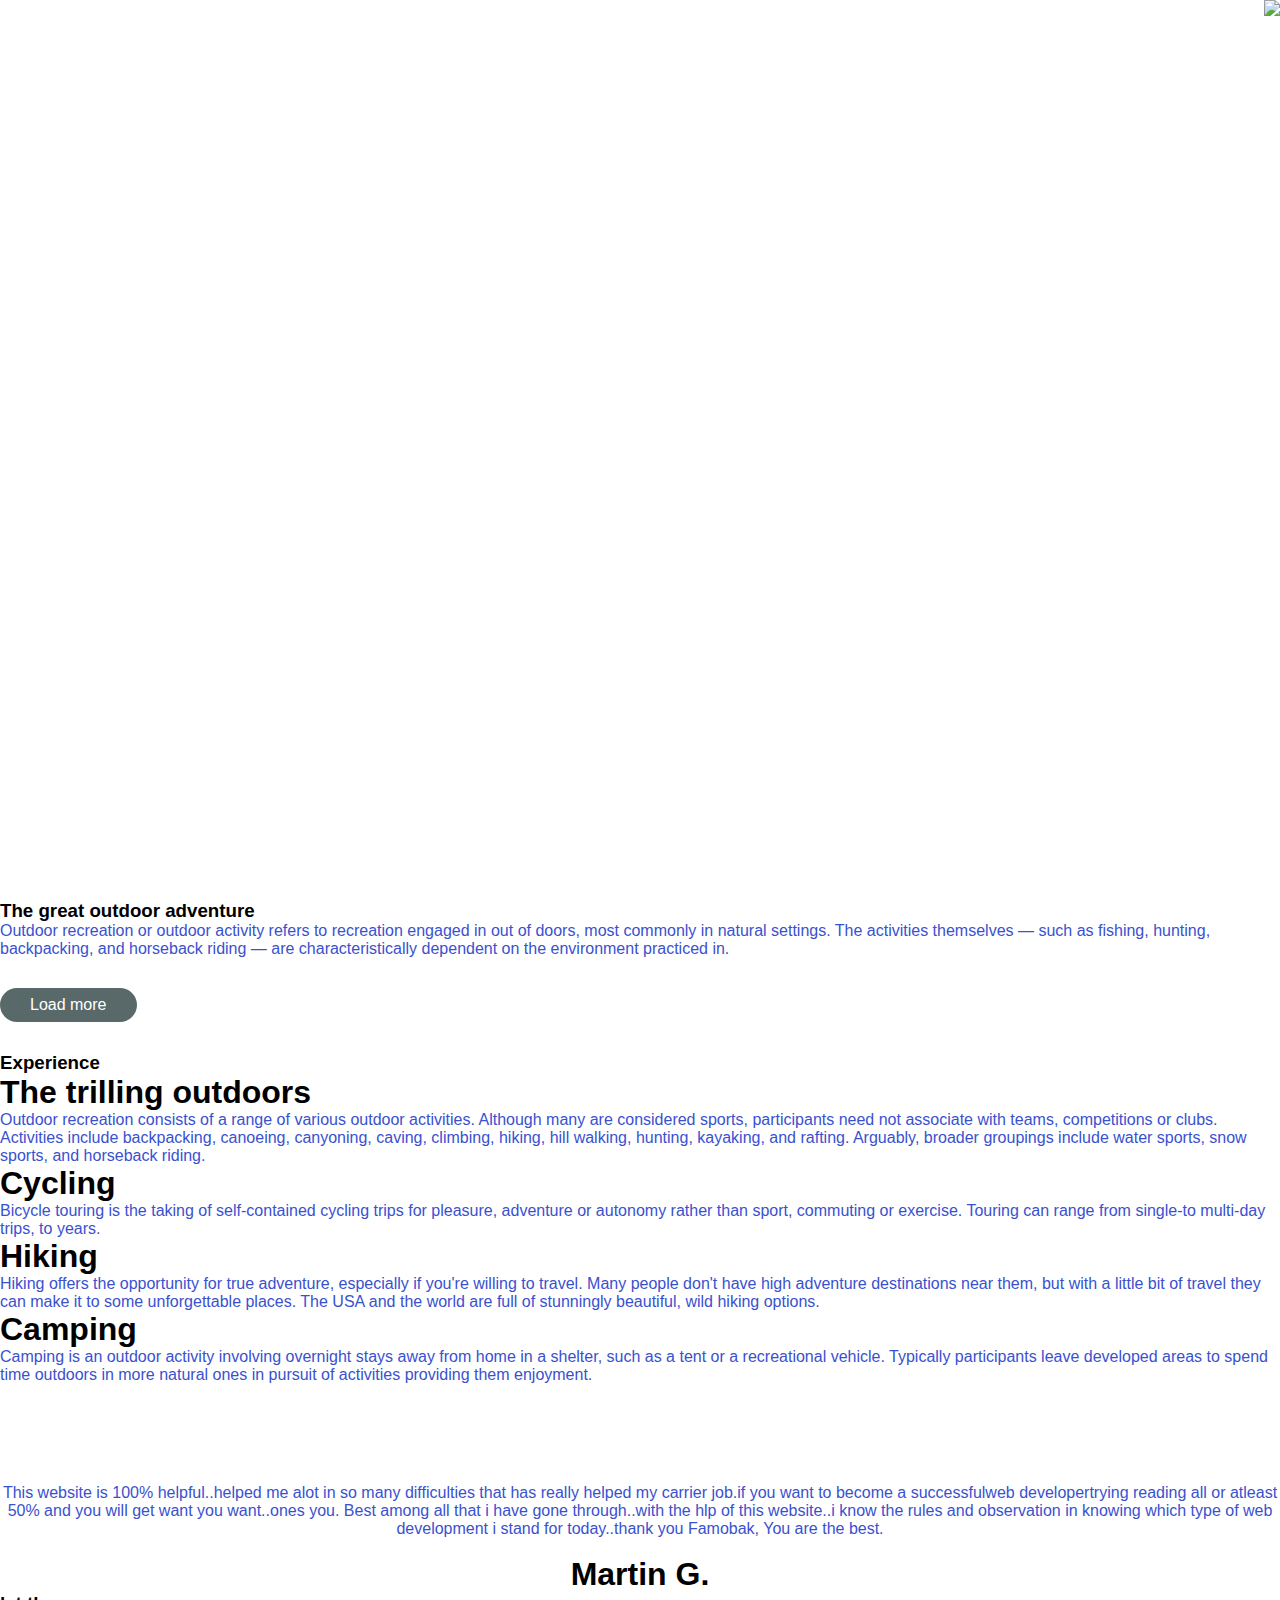
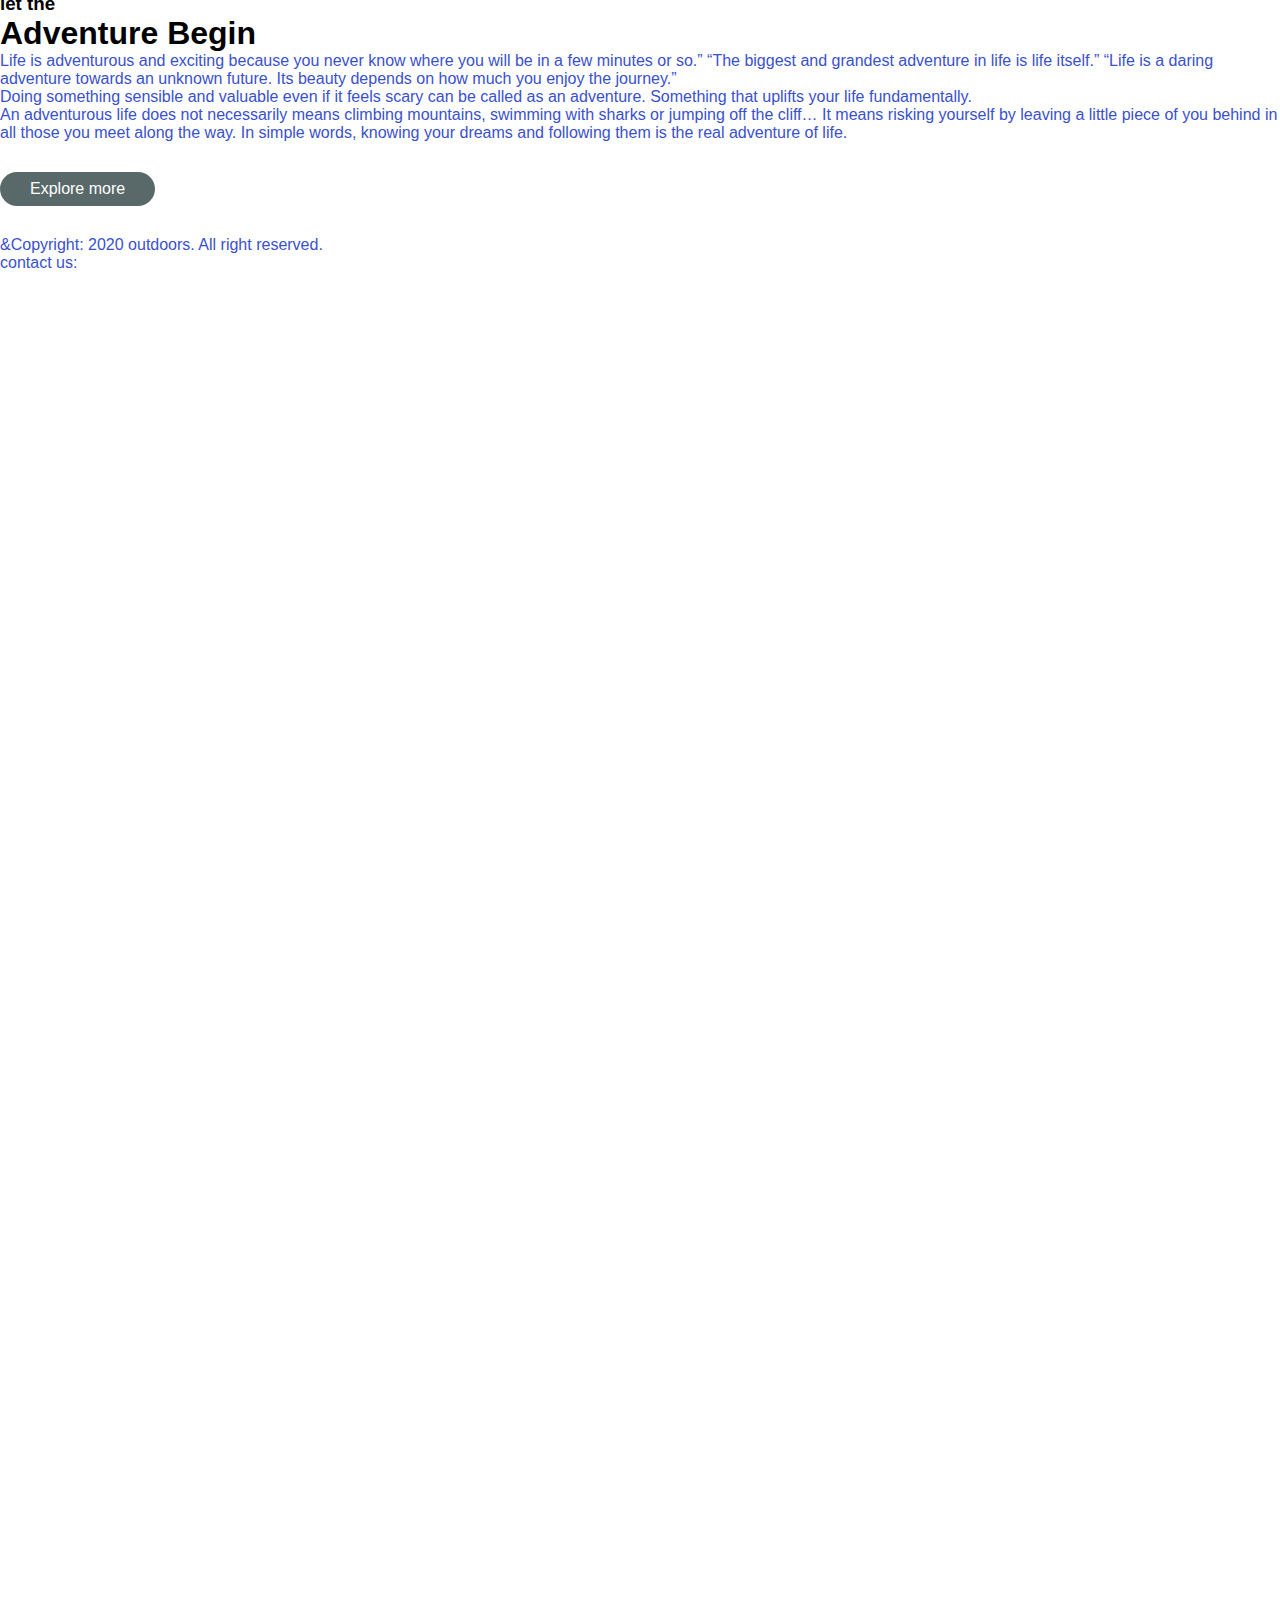
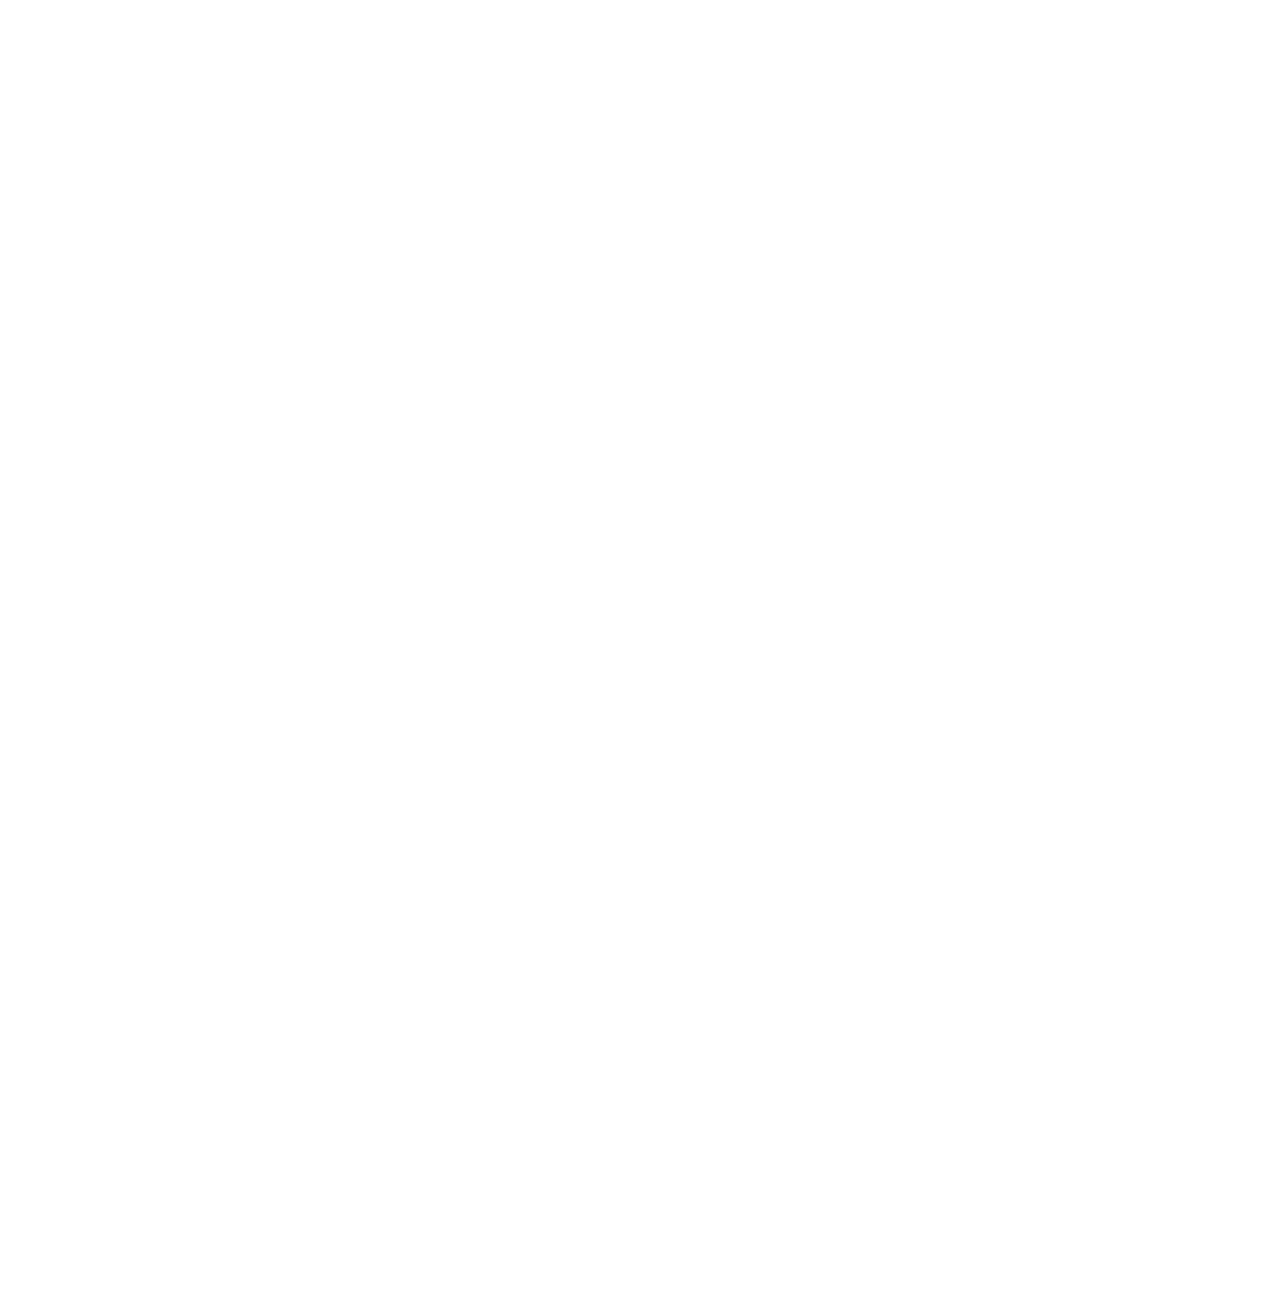
==== index.html @ dceeea45 "Add files via upload" ====
<!DOCTYPE html>
<html>
    <head>
        <meta charset="UTF-8">
        <meta name="viewport" content="width=device-width, initial-scale=1">

    <title>Home</title>
    <link rel="stylesheet" type="text/css" href="file:///Users/mohamabu/Documents/project/fontawesome-free-5.13.0-web%202/css/all.css">
    <!--Our Own stylesheet-->
    <link rel="stylesheet" href="css/style.css">
    </head>
    <body>
<header>
    <div class="container">
        <nav>
            <div class="nav-brand">
                <a href="index.html">
                    <img src="img/logo2.png" alt=" ">
                </a>
            </div>
            <div class="menu-icons open">
                <i class="fa fa-bars"></i>
            </div>
            <ul class="nav-list">
                <div class="menu-icons close">
                    <i class="fa fa-times"></i>
                </div>
                 <li class="nav-item">
                     <a href="index.html" class="nav-link current">Home</a>
                 </li>
                 <li class="nav-item">
                    <a href="explore.html" class="nav-link">Explore</a>
                </li>
                <li class="nav-item">
                    <a href="about.html" class="nav-link">About us</a>
                </li>
                <li class="nav-item">
                    <a href="contact.html" class="nav-link">Contact</a>
                </li>
            </ul>
        </nav>
    </div>
</header>
<main>
<section class="hero">
    <div class="container">
        <div class="main-message">
            <h3>The great outdoor adventure</h3>

            <p>Outdoor recreation or outdoor activity refers to recreation engaged in out of doors, most commonly in natural settings. The activities themselves — such as fishing, hunting, backpacking, and horseback riding — are characteristically dependent on the environment practiced in.
            </p>
                <div class="cta">
                    <a href="load.html" class="btn">Load more</a>
                </div>
        </div>
    </div>
</section>
<section class="experience-outdoors">
  <div class="container">
      <div class="title-heading">
          <h3>Experience</h3>
          <h1>The trilling outdoors</h1>
          <p>
            Outdoor recreation consists of a range of various outdoor activities. Although many are considered sports, participants need not associate with teams, competitions or clubs. Activities include backpacking, canoeing, canyoning, caving, climbing, hiking, hill walking, hunting, kayaking, and rafting. Arguably, broader groupings include water sports, snow sports, and horseback riding.
          </p>
        </div>
          <div class="activities-grid">
          <!--grid item #1-->
          <div class="activities-grid-item cycling">
              <i class="fa fa-wheelchair"></i>
              <h1>Cycling</h1>
              <p>
                Bicycle touring is the taking of self-contained cycling trips for pleasure, adventure or autonomy rather than sport, commuting or exercise. Touring can range from single-to multi-day trips, to years.
              </p>
          </div>

          <!--grid item #2-->
          <div class="activities-grid-item hiking">
            <i class="fa fa-compass"></i>
            <h1>Hiking</h1>
            <p>
                Hiking offers the opportunity for true adventure, especially if you're willing to travel. Many people don't have high adventure destinations near them, but with a little bit of travel they can make it to some unforgettable places. The USA and the world are full of stunningly beautiful, wild hiking options.
            </p>
        </div>

        <!--grid item #3-->
        <div class="activities-grid-item camping">
            <i class="fa fa-burn"></i>
            <h1>Camping</h1>
            <p>
                Camping is an outdoor activity involving overnight stays away from home in a shelter, such as a tent or a recreational vehicle. Typically participants leave developed areas to spend time outdoors in more natural ones in pursuit of activities providing them enjoyment.
            </p>
        </div>
      </div>
  </div>
</section>

<section class="testimonials">
   <div class="container">
       <div class="testimonial">
           <div class="testimonial-text-box">
               <p>
                This website is 100% helpful..helped me alot in so many difficulties that has really helped my carrier job.if you want to become a successfulweb developertrying reading all or atleast 50% and you will get want you want..ones you.
                Best among all that i have gone through..with the hlp of this website..i know the rules and observation in knowing which type of web development i stand for today..thank you Famobak, You are the best.
               </p>
               <i class="fa fa-quote-right"></i>
           </div>
           <div class="testimonial-customer">
               <img src="img/client1.png" alt="">
               <h1>Martin G.</h1>
           </div>
       </div>
   </div>
</section>
<section class="begin-adventure">
   <div class="container">
    <div class="title-heading">
        <h3>let the</h3>
        <h1>Adventure Begin</h1>
        <p>
            Life is adventurous and exciting because you never know where you will be in a few minutes or so.” “The biggest and grandest adventure in life is life itself.” “Life is a daring adventure towards an unknown future. Its beauty depends on how much you enjoy the journey.”

        </p>
      </div>
      <div class="adventure-grid">
          <!--adventure grid item #1-->
        <div class="adventure-grid-itrm">
            <p>
                Doing something sensible and valuable even if it feels scary can be called as an adventure. Something that uplifts your life fundamentally.


            </p>
        </div>
        <!--adventure grid item #2-->
        <div class="adventure-grid-itrm">
            <p>
                An adventurous life does not necessarily means climbing mountains, swimming with sharks or jumping off the cliff… It means risking yourself by leaving a little piece of you behind in all those you meet along the way. In simple words, knowing your dreams and following them is the real adventure of life.


            </p>
        </div>
      </div>
      <a class="btn" href="more.html">Explore more</a>
   </div>
</section>
</main>
<footer>
    <P>&Copyright: 2020 outdoors. All right reserved.<br>contact us:</P>
    <a href="https://instagram.com/?i=wgb5zlpcodh9&utm_content=1rmto14/" target="_blank"><i class="fab fa-instagram-square"></i></a>
    <a href="https://linkedin.comin/in/abubakarfaheem-89a674194/" target="_blank"><i class="fab fa-linkedin"></i></a>
    <a href="https://facebook.com/profile.php?id=100013336568270/" target="_blank"><i class="fab fa-facebook-square"></i></a>
    <a href="https://twitter.com/FaheemMora?s=09/" target="_blank"><i class="fab fa-twitter-square"></i></a>
</footer>
<script type="text/javascript" src="js/main.js"></script>
    </body>
</html>
---- css/style.css ----
*{
    margin: 0;
    padding: 0;
    font-family: Arial, Helvetica, sans-serif;
   
}
body{
    font-family: 'Poppins', sans-serif;
    height: 4500px;
}
.fix
{
    clear: both;
    overflow: hidden;
}
header{
    overflow: hidden;
    height: 100vh;
}
.vid-bg{
    position: absolute;
    right: 0;
    bottom: 0;
    min-width: 100%;
    max-height: 115%;

}
.logo{
    position: fixed;
    left: 20px;
}
#MenuItems{
    display: flex;
    align-items: center;
    padding: 20px;
    position: fixed;
    right: 0px;
}
.navbar{
    position: fixed;
    background-color: rgb(45, 45, 45) !important;
    margin-top: 20px;
    top: 0;
    left: 0;
    right: 0;
}
nav{
    
    flex: 1;
    text-align: right;
}
nav ul{
    display: inline-block;
    list-style-type: none;
}
nav ul li{
    display: inline-block;
    margin-right: 20px;
}
a{
    text-decoration: none;
    color: rgb(255, 255, 255);
}

nav ul li a:hover{
    color:rgb(97, 113, 255);
    transition: 0.2s ease-in-out;
}
p{
    color: rgb(58, 81, 207);
}
.container1{
    position: absolute;
    max-width: 1300px;
    margin: auto;
    padding-left: 25px;
    padding-right: 25px;
}
.row{
    margin-left: 24px;
    display: flex;
    align-items: center;
    flex-wrap: wrap;
    justify-content: space-around;
}
.col-2{
    flex-basis: 50%;
    min-width: 300px;
}
.col-2 img{
    max-width: 100%;
    padding: 50px 0;
}
.col-2 h1{
    font-weight: bolder;
    font-size: 50px;
    line-height: 60px;
    margin: 25px 0;
    color: rgb(13, 37, 245);
    font-family: sans-serif;

}
.col-2 p{
    font-size: 19px;
}
.btn{
    display: inline-block;
    background-color: rgb(89, 105, 105);
    color: white;
    padding: 8px 30px;
    margin: 30px 0;
    border-radius: 30px;
    transition: background 0.5s;
}
.btn:hover{
    background: rgb(32, 70, 241);
}
.header .row{
    margin-top: 70px;
    }
.menu-icon {
    top: 1px;
    width: 28px;
    position: relative;
    display: inline-block;
    
   
}
/**/
.intro-area
{
    position: relative;
    padding: 100px 0px;
    text-align: center;
}

.sub-heading
{
    position: relative;
    margin-bottom: 75px;
}

.sub-heading:before 
{
    content: " ";
    position: absolute;
    top: 100%;
    left: 35%;
    margin-left: 12%;
    width: 6%;
    height: 1px;
    background-color: deepskyblue;
    z-index: 1;
    -webkit-transition: 0.5s ease;
    -moz-transition: 0.5s ease;
    -ms-transition: 0.5s ease;
    -o-transition:  0.5s ease;
    transition: 0.5s ease;


}


.sub-heading:hover:before
{
    width: 26%;
    margin-left: 12px;
}

.sub-heading:after
{
    content: "";
    position: absolute;
    top: 100%;
    left: 50%;
    margin-left: -12%;
    width: 24%;
    height: 1px;
    background-color: gray;
}

.sub-heading p
{
    color: #808080a8;
    display: inline-block;
    padding: 0px 0px 20px;
    position: relative;
    line-height: 24px;
    letter-spacing: 0.025em;
}
/*download*/
.download h2
{
    color: rgb(255, 255, 255);
}
.download .sub-heading
{
    color: rgb(255, 255, 255);
}
.download
{
    text-align: center;
    background-image: linear-gradient(rgba(0,0,0,0.7),rgba(0,0,0,0.7)) ,url(..//img//camping.jpg);
    background-size: cover;
    -webkit-background-size: cover;
    -moz-background-size: cover;
    -o-background-size: cover;
    -ms-background-size: cover;
    background-attachment: fixed;
}
.download .default-btn
{
    background: transparent;
    border: 1px solid white;
    color: white;
    font-size: 20px;
    padding: 8px 40px;
    margin: 0px 12px;
    transition: 0.5s ease-in;
}
.download .default-btn:hover
{
    background-color: white ;
    color: deepskyblue;

}
.download .fa
{
    margin-right: 10px;
}
.downloadnow 
{
    padding: 100px 0;
}
/*download*/
/*important*/
.small-container{
    max-width: 1080px;
    margin: auto;
    padding-left: 25px;
    padding-right: 25px;
}
.row{
    display: flex;
    align-items: center;
    flex-wrap: wrap;
    justify-content: space-around;
}
.col-3{
    flex-basis: 30%;
    min-width: 250px;
    margin-bottom: 30px;
}

/*end of important*/
/*testimonial*/
.testimonial{
    padding-top: 100px;
    text-align: center;
}
.testimonial .col-3{
    text-align: center;
    padding: 40px 20px;
    box-shadow: 0 0 20px 0px rgba(0,0,0,0.1);
    cursor: pointer;
    transition: transform 0.5s;
}
.testimonial .col-3 img{
width: 50px;
margin-top: 20px;
border-radius: 50%;
}
.testimonial .col-3:hover{
    transform: translateY(-10px);
}
.fa.fa-quote-left{
    font-size: 34px;
    color: #ff523b;
}
.col-3 p{
    font-size: 12px;
    margin: 12px 0;
    color: #777;
}
.testimonial .col-3 h3{
    font-weight: 600;
    color: #555;
    font-size: 16px;
}
/*end of testimony*/
/*brand*/
.brands{
    margin: 100px auto;
}
.col-5{
    width: 160px;
}
.col-5 img{
    width: 100%;
    cursor: pointer;
    filter: grayscale(100%);
}
.col-5 img:hover{
    filter: grayscale(0);
}
/*end of brand*/
/*banner*/
.intro-block 
{
    position: relative;
    background-color: #f7f7f7;
    margin: 50px 0px 0px;
    text-align: center;
    padding: 70px 25px 40px;
}

.intro-block:hover, .intro-block.active
{
    background: #6aabe1;
}

.intro-block:hover
{
    transition: .6s ease;
    -webkit-transition: .6s ease;
    -moz-transition: .6s ease;
    -o-transition: .6s ease;
    -ms-transition: .6s ease;
}


.intro-block .intro-icon
{
    position: absolute;
    top: -31px;
    left: 50%;
    margin-left: -31px;
}


.intro-block .fa
{
    width: 63px;
    height: 63px;
    font-size: 30px;
    color: rgb(255, 255, 255);
    line-height: 2;
    background: deepskyblue;
    border-radius: 50%;
    box-shadow: 0px 0px 0px 10px #cceef9;
}


.intro-block:hover .fa, .intro-block.active .fa
{
    background: white;
    color: deepskyblue;
    box-shadow: 0px 0px 0px 10px deepskyblue;
}

.intro-block h3
{
    font-size: 18px;
    color: deepskyblue;
    font-weight: 700;
    text-transform: uppercase;
    margin-bottom: 15px;

}

.intro-block p
{
    color: grey;
}

.intro-block:hover h3, .intro-block:hover p 
{
    color: #f6f6f6;
}
/*end of banner*/
/*footer*/
#footer
{
    padding: 50px 0 30px;
}
hr{
    width: 100%;
    border: auto;
    border-top: 1px solid rgb(190, 153, 85);
}
.footer{
    margin: auto;
}
.footer-row{
    display: flex;
    align-items: center;
    justify-content: space-between;
    flex-wrap: wrap;
}
.footer-left-col
{
    flex-basis: 50%;
    margin-top: 60px;
}
.footer-right-col
{
    flex-basis: 35%;
}
.footer-links
{
    margin-left: 25px;
    margin-right: 25px;
    display: flex;
    justify-content: space-between;
    flex-wrap: wrap;
}
.link-title h4
{
    color: rgb(190, 165, 85);
    margin-bottom: 29px;
}
.link-title small{
    font-size: 13px;
    color: gray;
}
.footer-info{
    display: flex;
    align-items: flex-end;
    justify-content: space-between;
    flex-wrap: wrap;
}
.footer-logo img{
    width: 100px;
}
.footer-logo button{
    padding: 12px 38px;
    margin-top: 20px;
    font-size: 10px;
}
.copyright-text,.footer-logo{
    flex-basis: 40%;
}
/*social icon*/
.social-icons
{
    width: 50px;
    position: fixed;
    top: 50%;
    left: 0;
    transform: translateY(-50%);
    z-index: 1;
}
.social-icons .fab{
    display: block;
    width: 25px;
    margin: 0 auto 20px;
    cursor: pointer;
}
.social-icons  a{
color: rgb(31, 79, 212);
}

/*media query for menu*/
@media only screen and (max-width: 770px){
    nav ul{
        position: absolute;
        top: 70px;
        left: 0;
        background:radial-gradient(rgb(0, 0, 0),rgba(0, 0, 0, 0.426))!important;
        width: 100%;
        overflow: hidden;
        transition: max-height 0.5s;
    }
    nav ul li{
        display: block;
        margin-left: 50px;
        margin-top: 10px;
        margin-bottom: 10px;
        text-align: left;
    }
    nav ul li a{
        color: white;
    }
    nav ul li a:hover{
        color: rgb(86, 103, 255);
        transition: 0.2s ease-in-out;
    }
    .navbar{
        background-color: rgb(45, 45, 45);
    }

    .menu-icon{
        display: block;
        cursor: pointer;;

    }
    .logo{
        top: 10px;
        position: fixed;
        left: 20px;
    }
    #MenuItems{
        top: 0px;
        display: flex;
        padding-left: 0px;
        position: fixed;
        flex-direction: column;
    -webkit-box-orient: vertical;
    margin-bottom: 0px;

    
    
    }
    .menu-icon{
        position: fixed;
        right: 30px;
    }
    .intro-area, .row{
        margin-top: 170px;
    }
    .fix,.row,.col-2{
        margin-top: 60px;
    }
    .fix.col-2{
        margin-top: 30px;
    }
    .col-2,img{
        margin-top: 5px;
    }
}
@media only screen and (max-width: 770px){
    .footer-left-col,.footer-right-col
{
    text-align: center;
    flex-basis: 100%;
}
.link-title{
    flex-basis: 50%;
    margin-bottom: 30px;
}
}

@media only screen and (max-width: 1200px){

    header{
        overflow: hidden;
        height: 100vh;
    }
    .vid-bg{
        position: absolute;
        top: 0;
       margin: 0,0,0,0;
    }
  
}
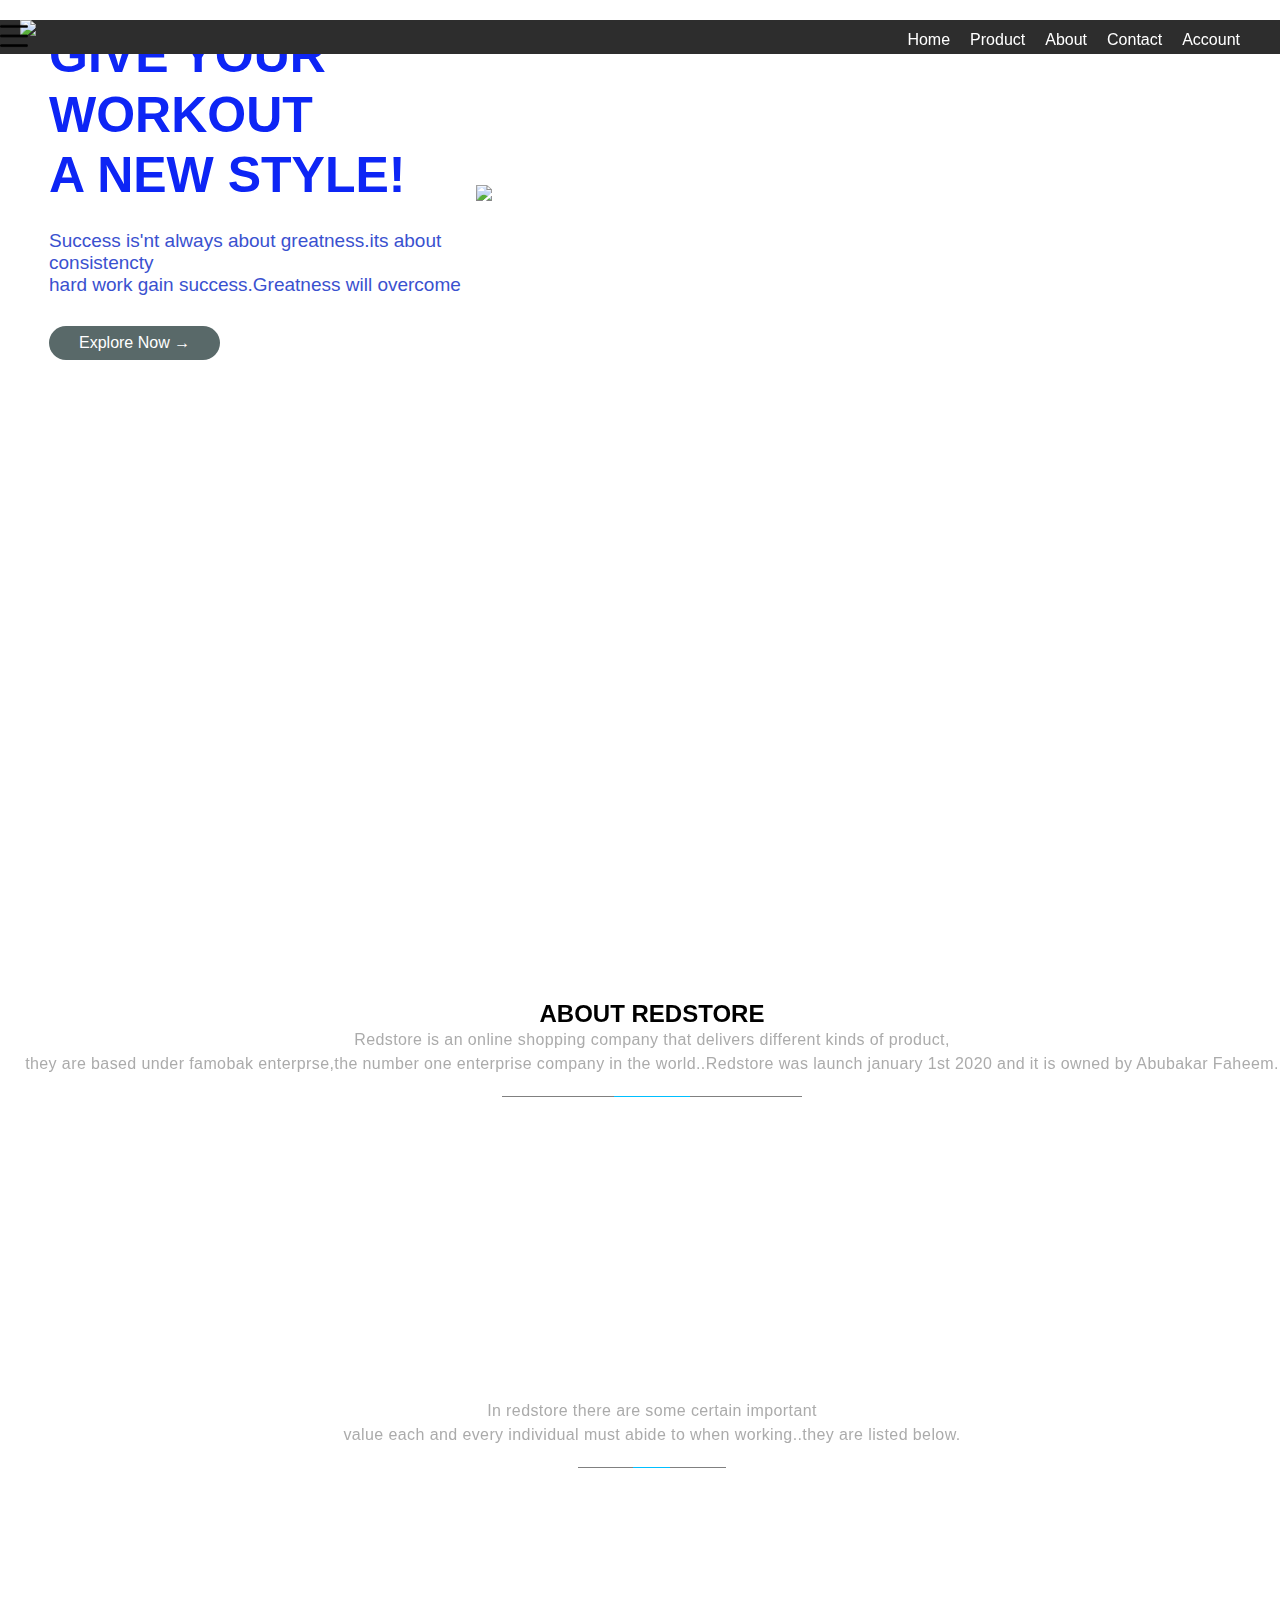
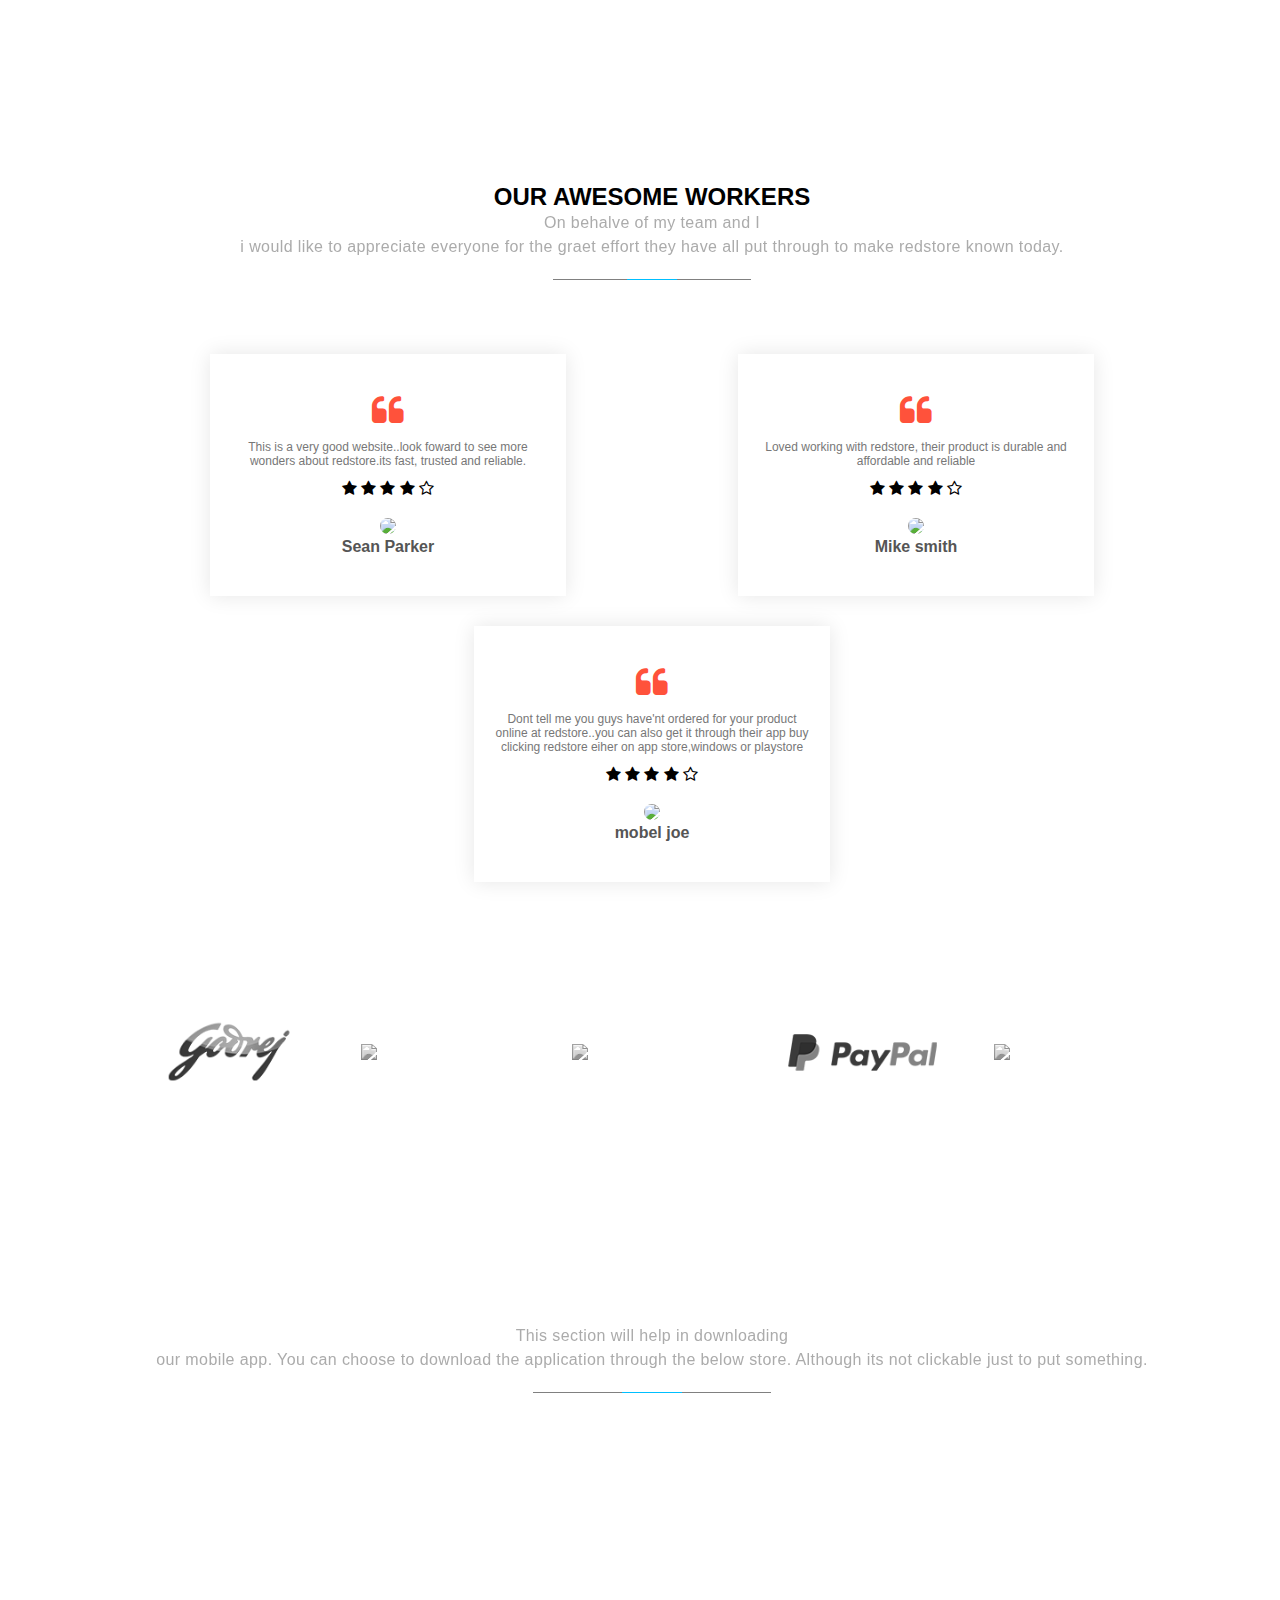
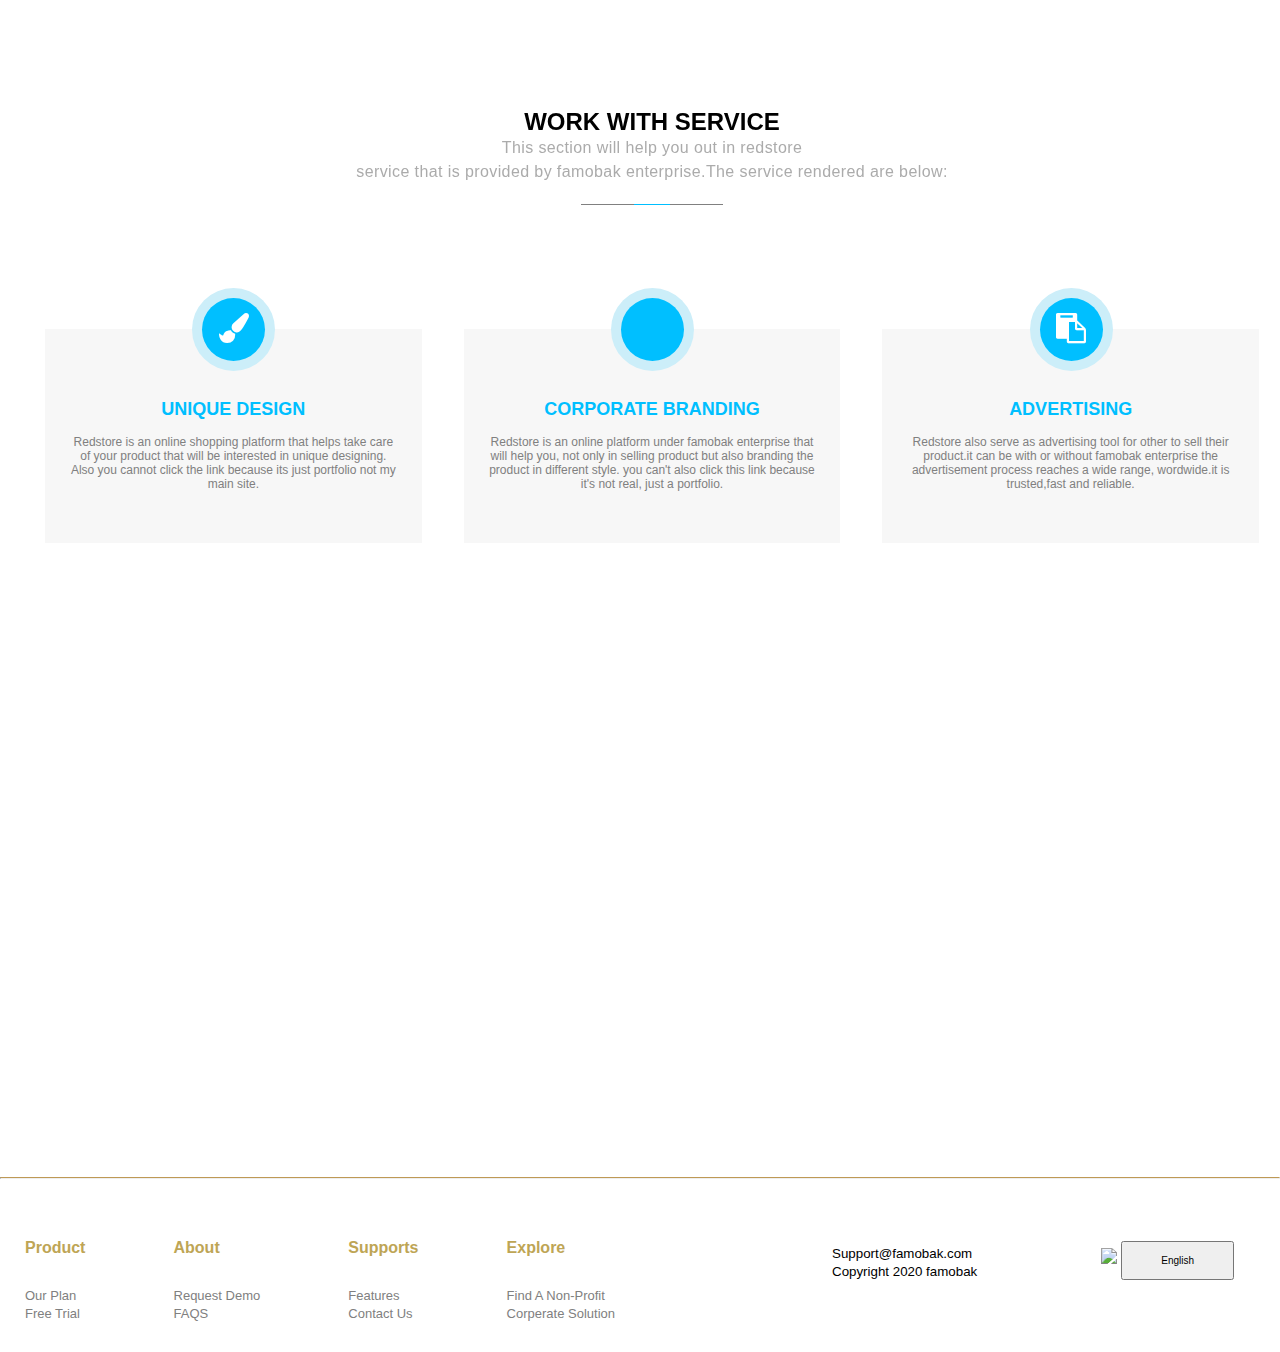
==== commit 7b3b5567: "Add files via upload" ====
--- a/index.html
+++ b/index.html
@@ -1,158 +1,326 @@
 <!DOCTYPE html>
-<html>
+<html lang="en">
     <head>
-        <meta charset="UTF-8">
-        <meta name="viewport" content="width=device-width, initial-scale=1">
-
-    <title>Home</title>
-    <link rel="stylesheet" type="text/css" href="file:///Users/mohamabu/Documents/project/fontawesome-free-5.13.0-web%202/css/all.css">
-    <!--Our Own stylesheet-->
-    <link rel="stylesheet" href="css/style.css">
+        <meta chaset="UTF">
+        <meta name="viewport" content="width:device-width, initial-scale=1.0">
+        <title>BLESSED WORK</title>
+        <link rel="stylesheet" href="css/style.css">
+        <script src="https://kit.fontawesome.com/18c5c50a31.js"></script>
+        <link rel="stylesheet" type="text/css" href="file:///Users/mohamabu/Documents/project/fontawesome-free-5.13.0-web%202/css/all.css">
+        <link href="https://fonts.googleapis.com/css2?family=Poppins:ital,wght@0,200;0,300;0,400;1,500;1,700;1,900&display=swap" rel="stylesheet">
+        <link rel="stylesheet" href="https://stackpath.bootstrapcdn.com/font-awesome/4.7.0/css/font-awesome.min.css">
     </head>
     <body>
-<header>
-    <div class="container">
+        <header class="fix">
+            <video src="img/ball1.MP4 " class="vid-bg" autoplay loop muted></video>
+            <div class="container1">
+                <div class="navbar">
+        <div class="logo">
+         <img src="img/logo.png" width="125px">
+        </div>
         <nav>
-            <div class="nav-brand">
-                <a href="index.html">
-                    <img src="img/logo2.png" alt=" ">
-                </a>
-            </div>
-            <div class="menu-icons open">
-                <i class="fa fa-bars"></i>
-            </div>
-            <ul class="nav-list">
-                <div class="menu-icons close">
-                    <i class="fa fa-times"></i>
-                </div>
-                 <li class="nav-item">
-                     <a href="index.html" class="nav-link current">Home</a>
-                 </li>
-                 <li class="nav-item">
-                    <a href="explore.html" class="nav-link">Explore</a>
-                </li>
-                <li class="nav-item">
-                    <a href="about.html" class="nav-link">About us</a>
-                </li>
-                <li class="nav-item">
-                    <a href="contact.html" class="nav-link">Contact</a>
-                </li>
-            </ul>
+         <ul id="MenuItems">
+             <li><a href="#">Home</a></li>
+             <li><a href="#">Product</a></li>
+             <li><a href="#intro">About</a></li>
+             <li><a href="#">Contact</a></li>
+             <li><a href="#">Account</a></li>
+         </ul>
         </nav>
+        <img src="img/menu.png" class="menu-icon" onclick="menutoggle()" width="30px" height="30px">
     </div>
-</header>
-<main>
-<section class="hero">
-    <div class="container">
-        <div class="main-message">
-            <h3>The great outdoor adventure</h3>
-
-            <p>Outdoor recreation or outdoor activity refers to recreation engaged in out of doors, most commonly in natural settings. The activities themselves — such as fishing, hunting, backpacking, and horseback riding — are characteristically dependent on the environment practiced in.
-            </p>
-                <div class="cta">
-                    <a href="load.html" class="btn">Load more</a>
-                </div>
+    <div class="row">
+        <div class="col-2">
+            <h1>GIVE YOUR WORKOUT<br> A NEW STYLE!</h1>
+            <p>Success is'nt always about greatness.its about consistencty<br>
+         hard work gain success.Greatness will overcome </p>
+         <a href="" class="btn">Explore Now &#8594;</a>
+        </div>
+        <div class="col-2">
+            <img src="img/image1.png">
         </div>
     </div>
-</section>
-<section class="experience-outdoors">
-  <div class="container">
-      <div class="title-heading">
-          <h3>Experience</h3>
-          <h1>The trilling outdoors</h1>
-          <p>
-            Outdoor recreation consists of a range of various outdoor activities. Although many are considered sports, participants need not associate with teams, competitions or clubs. Activities include backpacking, canoeing, canyoning, caving, climbing, hiking, hill walking, hunting, kayaking, and rafting. Arguably, broader groupings include water sports, snow sports, and horseback riding.
-          </p>
-        </div>
-          <div class="activities-grid">
-          <!--grid item #1-->
-          <div class="activities-grid-item cycling">
-              <i class="fa fa-wheelchair"></i>
-              <h1>Cycling</h1>
-              <p>
-                Bicycle touring is the taking of self-contained cycling trips for pleasure, adventure or autonomy rather than sport, commuting or exercise. Touring can range from single-to multi-day trips, to years.
-              </p>
-          </div>
-
-          <!--grid item #2-->
-          <div class="activities-grid-item hiking">
-            <i class="fa fa-compass"></i>
-            <h1>Hiking</h1>
-            <p>
-                Hiking offers the opportunity for true adventure, especially if you're willing to travel. Many people don't have high adventure destinations near them, but with a little bit of travel they can make it to some unforgettable places. The USA and the world are full of stunningly beautiful, wild hiking options.
-            </p>
-        </div>
-
-        <!--grid item #3-->
-        <div class="activities-grid-item camping">
-            <i class="fa fa-burn"></i>
-            <h1>Camping</h1>
-            <p>
-                Camping is an outdoor activity involving overnight stays away from home in a shelter, such as a tent or a recreational vehicle. Typically participants leave developed areas to spend time outdoors in more natural ones in pursuit of activities providing them enjoyment.
-            </p>
-        </div>
-      </div>
-  </div>
-</section>
-
-<section class="testimonials">
-   <div class="container">
-       <div class="testimonial">
-           <div class="testimonial-text-box">
-               <p>
-                This website is 100% helpful..helped me alot in so many difficulties that has really helped my carrier job.if you want to become a successfulweb developertrying reading all or atleast 50% and you will get want you want..ones you.
-                Best among all that i have gone through..with the hlp of this website..i know the rules and observation in knowing which type of web development i stand for today..thank you Famobak, You are the best.
-               </p>
-               <i class="fa fa-quote-right"></i>
-           </div>
-           <div class="testimonial-customer">
-               <img src="img/client1.png" alt="">
-               <h1>Martin G.</h1>
-           </div>
-       </div>
-   </div>
-</section>
-<section class="begin-adventure">
-   <div class="container">
-    <div class="title-heading">
-        <h3>let the</h3>
-        <h1>Adventure Begin</h1>
-        <p>
-            Life is adventurous and exciting because you never know where you will be in a few minutes or so.” “The biggest and grandest adventure in life is life itself.” “Life is a daring adventure towards an unknown future. Its beauty depends on how much you enjoy the journey.”
-
-        </p>
-      </div>
-      <div class="adventure-grid">
-          <!--adventure grid item #1-->
-        <div class="adventure-grid-itrm">
-            <p>
-                Doing something sensible and valuable even if it feels scary can be called as an adventure. Something that uplifts your life fundamentally.
-
-
-            </p>
-        </div>
-        <!--adventure grid item #2-->
-        <div class="adventure-grid-itrm">
-            <p>
-                An adventurous life does not necessarily means climbing mountains, swimming with sharks or jumping off the cliff… It means risking yourself by leaving a little piece of you behind in all those you meet along the way. In simple words, knowing your dreams and following them is the real adventure of life.
-
-
-            </p>
-        </div>
-      </div>
-      <a class="btn" href="more.html">Explore more</a>
-   </div>
-</section>
-</main>
-<footer>
-    <P>&Copyright: 2020 outdoors. All right reserved.<br>contact us:</P>
-    <a href="https://instagram.com/?i=wgb5zlpcodh9&utm_content=1rmto14/" target="_blank"><i class="fab fa-instagram-square"></i></a>
-    <a href="https://linkedin.comin/in/abubakarfaheem-89a674194/" target="_blank"><i class="fab fa-linkedin"></i></a>
-    <a href="https://facebook.com/profile.php?id=100013336568270/" target="_blank"><i class="fab fa-facebook-square"></i></a>
-    <a href="https://twitter.com/FaheemMora?s=09/" target="_blank"><i class="fab fa-twitter-square"></i></a>
-</footer>
-<script type="text/javascript" src="js/main.js"></script>
-    </body>
-</html>
-
-
+ </div>
+</div>
+                </div>
+                
+            </header>
+            <section class="intro-area " id="intro">
+                <div class="container">
+                    <div class="row">
+                        <div class="col-sm-12 text-center">
+                            <h2>ABOUT REDSTORE</h2>
+                                <div class="sub-heading">
+                                    <p>
+                                       Redstore is an online shopping company that delivers different kinds of product,<br>
+                                       they are based under famobak enterprse,the number one enterprise company in the world..Redstore was launch january 1st 2020 and it is owned by Abubakar Faheem.
+                                      </p>
+                                </div>
+                              </div>
+                              </div>
+                              </div>
+                              </section>
+                              <!---->
+                              <section class="download downloadnow" id="download">
+                                <div class="container">
+                                    <div class="row">
+                                        <div class="col-sm-12 text-center">
+                                            <div class="title">
+                                            <h2>VALUES</h2>
+                                            <div class="sub-heading">
+                                            <p>
+                                                In redstore there are some certain important<br> value each and every individual must abide to when working..they are listed below.
+                                            </p>
+                                        </div>
+                                        </div>
+                                        </div>
+                                        <div class="social-button text-center">
+                                            <a href="" class="btn default-btn"><i class="fa fa-trophy"> Dedication</i></a>
+                                            <a href="" class="btn default-btn"><i class="fa fa-tree"> Family</i></a>
+                                            <a href="" class="btn default-btn"><i class="fa fa-hand-rock-o"> Cooperation</i></a>
+                                    </div>
+                                    </div>
+                                </div>
+                            
+                            </section>
+                            <!---->
+                            <!--testimony-->
+                            <div class="testimonial">
+                                <div class="container">
+                                    <div class="row">
+                                        <div class="col-sm-12 text-center">
+                                            <h2>OUR AWESOME WORKERS</h2>
+                                                <div class="sub-heading">
+                                                    <p>
+                                                       On behalve of my team and I <br>
+                                                       i would like to appreciate everyone for the graet effort they have all put through to make redstore known today.
+                                                      </p>
+                                                </div>
+                                              </div>
+                                              </div>
+                                              </div>
+                                <div class="small-container">
+                                    <div class="row">
+                                        <div class="col-3">
+                                            <i class="fa fa-quote-left"></i>
+                                            <p>This is a very good website..look foward to see more wonders about redstore.its fast, trusted and reliable.
+                                            </p>
+                                            <div class="rating">
+                                                <i class="fa fa-star"></i>
+                                                <i class="fa fa-star"></i>
+                                                <i class="fa fa-star"></i>
+                                                <i class="fa fa-star"></i>
+                                                <i class="fa fa-star-o"></i>
+                                            </div>
+                                            <img src="img/user-1.png">
+                                            <h3>Sean Parker</h3>
+                                        </div>
+                                        <div class="col-3">
+                                            <i class="fa fa-quote-left"></i>
+                                            <p>Loved working with redstore, their product is durable and affordable and reliable
+                                            </p>
+                                            <div class="rating">
+                                                <i class="fa fa-star"></i>
+                                                <i class="fa fa-star"></i>
+                                                <i class="fa fa-star"></i>
+                                                <i class="fa fa-star"></i>
+                                                <i class="fa fa-star-o"></i>
+                                            </div>
+                                            <img src="img/user-2.png">
+                                            <h3>Mike smith</h3>
+                                        </div>
+                                        <div class="col-3">
+                                            <i class="fa fa-quote-left"></i>
+                                            <p>Dont tell me you guys have'nt ordered for your product online at redstore..you can also get it through their app buy clicking redstore eiher on app store,windows or playstore
+                                            </p>
+                                            <div class="rating">
+                                                <i class="fa fa-star"></i>
+                                                <i class="fa fa-star"></i>
+                                                <i class="fa fa-star"></i>
+                                                <i class="fa fa-star"></i>
+                                                <i class="fa fa-star-o"></i>
+                                            </div>
+                                            <img src="img/user-3.png">
+                                            <h3>mobel joe</h3>
+                                        </div>
+                                    </div>
+                                </div>
+                            </div>
+            <!--end of testimony-->
+            <!--brands-->
+            <div class="brands">
+                <div class="small-container">
+                    <div class="row">
+                        <div class="col-5">
+                            <img src="img/logo-godrej.png">
+                        </div>
+                        <div class="col-5">
+                            <img src="img/logo-oppo.png">
+                        </div>
+                        <div class="col-5">
+                            <img src="img/logo-coca-cola.png">
+                        </div>
+                        <div class="col-5">
+                            <img src="img/logo-paypal.png">
+                        </div>
+                        <div class="col-5">
+                            <img src="img/logo-philips.png">
+                        </div>
+                    </div>
+                </div>
+            </div>
+            <!--end of brand-->
+            <!--down-->
+            <section class="download downloadnow" id="download">
+                <div class="container">
+                    <div class="row">
+                        <div class="col-sm-12 text-center">
+                            <div class="title">
+                            <h2>DOWNLOAD</h2>
+                            <div class="sub-heading">
+                            <p>
+                                This section will help in downloading<br> our mobile app. You can choose to download the application through the below store. Although its not clickable just to put something.
+                            </p>
+                        </div>
+                        </div>
+                        </div>
+                        <div class="social-button text-center">
+                        <a href="" class="btn default-btn"><i class="fab fa-apple"> apple store</i></a>
+                        <a href="" class="btn default-btn"><i class="fab fa-android"> android</i></a>
+                        <a href="" class="btn default-btn"><i class="fab fa-windows"> windows</i></a>
+                    </div>
+                    </div>
+                </div>
+            
+            </section>
+            <!--down-->
+            <!--banner-->
+            <section class="intro-area " id="intro">
+                <div class="container">
+                    <div class="row">
+                        <div class="col-sm-12 text-center">
+                            <h2>WORK WITH SERVICE</h2>
+                                <div class="sub-heading">
+                                    <p>
+                                       This section will help you out in redstore<br>
+                                       service that is provided by famobak enterprise.The service rendered are below:
+                                      </p>
+                                </div>
+                              </div>
+                              </div>
+                              </div>
+                  
+                    <div class="row">
+                      <div class="col-3">
+            
+                        <div class="intro-block">
+                            <span class="intro-icon"><i class="fa fa-paint-brush"></i></span>
+                            <h3>Unique design</h3>
+                            <p>
+                                Redstore is an online shopping platform that helps take care of your product
+                                that will be interested in unique designing. Also you cannot click the link because its just portfolio
+                                not my main site.
+                            </p>
+            
+                        </div>
+            
+                      </div>
+            
+            
+                      <div class="col-3">
+            
+                        <div class="intro-block">
+                            <span class="intro-icon"><i class="fa fa-air-freshener"></i></span>
+                            <h3>Corporate Branding</h3>
+                            <p>
+                                Redstore is an online platform under famobak enterprise that will help you, not only in selling product but
+                                also branding the product in different style. you can't also click this link because it's not real, just a portfolio.
+                            </p>
+            
+                        </div>
+            
+                      </div>
+            
+            
+                      <div class="col-3">
+            
+                        <div class="intro-block">
+                            <span class="intro-icon"><i class="fa fa-clipboard"></i></span>
+                            <h3>advertising</h3>
+                            <p>
+                                Redstore also serve as advertising tool for other to sell their product.it can be with or without famobak enterprise
+                                the advertisement process reaches a wide range, wordwide.it is trusted,fast and reliable.
+                            </p>
+            
+                        </div>
+            
+                      </div>
+            
+                      </div>
+            
+                </div>
+            
+            </section>
+            <!--end of banner-->
+            <!--map-->
+            <section class="maps">
+                <iframe src="https://www.google.com/maps/embed?pb=!1m18!1m12!1m3!1d1972.8080385440367!2d4.539574995633242!3d8.536601253134785!2m3!1f0!2f0!3f0!3m2!1i1024!2i768!4f13.1!3m3!1m2!1s0x10365219b7c73dff%3A0x919e8643586e0cbc!2sSobi%20Specialist%20Hospital!5e0!3m2!1sen!2sng!4v1590964023354!5m2!1sen!2sng" 
+                width="100%" height="450" frameborder="0" style="border:0;" allowfullscreen="" aria-hidden="false" tabindex="0"></iframe>
+            
+            </section>
+            <!--end of maps-->
+         <!--footer-->
+         <section id="footer">
+            <div class="container footer-row">
+                <hr>
+                <div class="footer-left-col">
+                    <div class="footer-links">
+                        <div class="link-title">
+                            <h4>Product</h4>
+                            <small>Our Plan</small><br>
+                            <small>Free Trial</small>
+                        </div>
+                        <div class="link-title">
+                            <h4>About</h4>
+                            <small>Request Demo</small><br>
+                            <small>FAQS</small>
+                        </div>
+                        <div class="link-title">
+                            <h4>Supports</h4>
+                            <small>Features</small><br>
+                            <small>Contact Us</small>
+                        </div>
+                        <div class="link-title">
+                            <h4>Explore</h4>
+                            <small>Find A Non-Profit</small><br>
+                            <small>Corperate Solution</small>
+                        </div>
+                    </div>
+                </div>
+                <div class="footer-right-col">
+                    <div class="footer-info">
+                            <div class="copyright-text">
+                                <small>Support@famobak.com</small><br>
+                                <small>Copyright 2020 famobak</small>
+                            </div>
+                            <div class="footer-logo">
+                                <img src="img/logo.png">
+                                <button class="common-btn">English</button>
+                            </div>
+                     </div>
+                </div>
+            </div>
+        </section>
+                            <!--social icons-->
+                            <div class="social-icons">
+                                <a href="https://instagram.com/fahboa?igshid=qjlq5zs3fk4c" target="_blank"><i class="fab fa-instagram-square"></i></a>
+                                <a href="https://linkedin.com/in/abubakar-faheem-89a674194/" target="_blank"><i class="fab fa-linkedin"></i></a>
+                                <a href="https://facebook.com/profile.php?id=100013336568270/" target="_blank"><i class="fab fa-facebook-square"></i></a>
+                                <a href="https://twitter.com/FaheemMora?s=09/" target="_blank"><i class="fab fa-twitter-square"></i></a>
+                            </div>
+            
+                    <script type="text/javascript" src="js/script.js"></script>
+                </body>
+            </html>
+            
+    